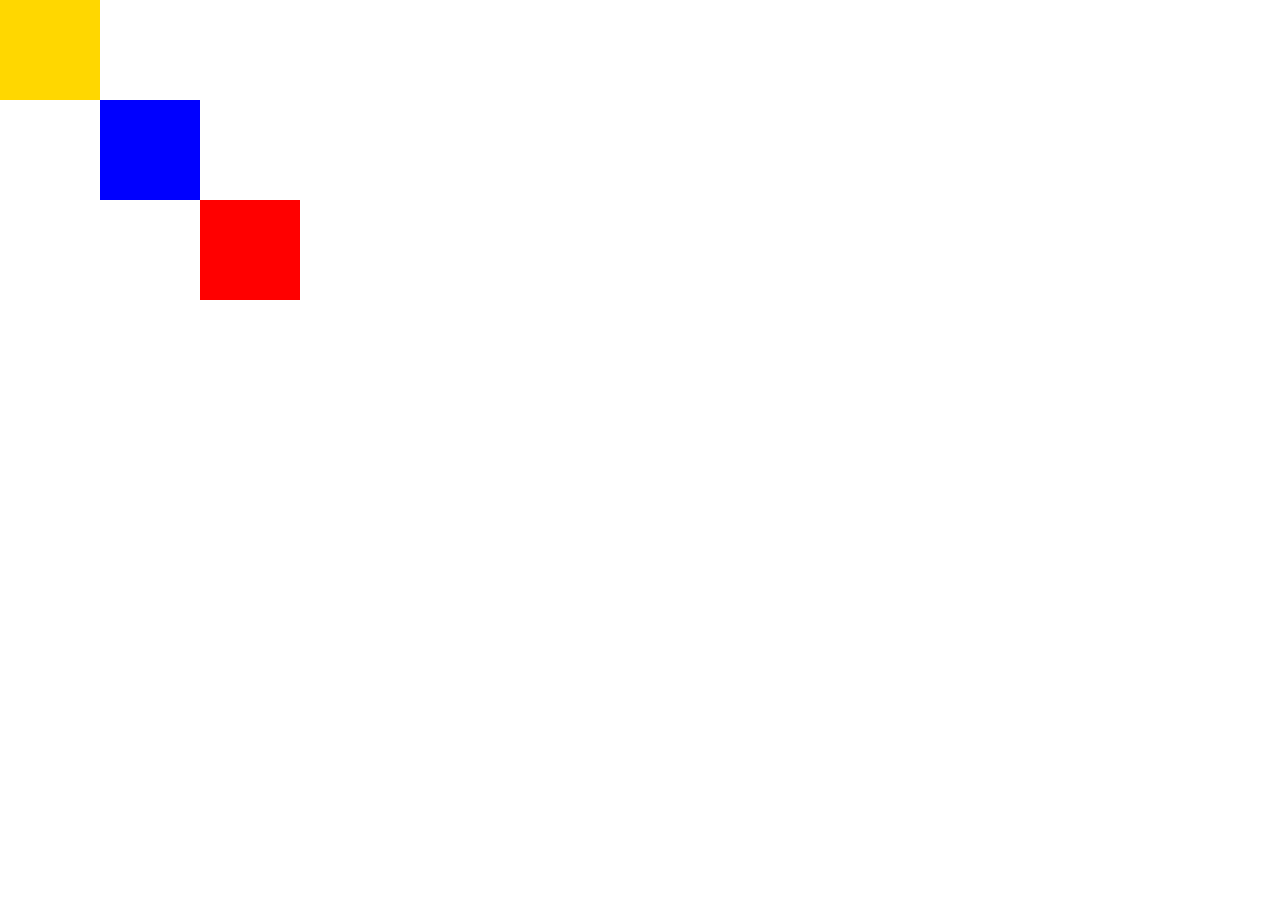
==== index.html @ 3228d04b "Hello my old friend" ====
<!DOCTYPE html>
<html lang="en">
<head>
  <meta charset="UTF-8">
  <meta name="viewport" content="width=device-width, initial-scale=1.0">
  <title>My Site</title>
  <link rel="stylesheet" href="Assets/style.css">
  <link rel="icon" href="favicon.ico">
</head>
<body>
  <div class="top-container">

  </div> 
  <div class="middle-container">

  </div>
  <div class="bottom-container">
  
  </div>
</body>
</html>
---- Assets/style.css ----
body{
  margin: 0;
}
h1{
  margin: 0;
}
p{
  margin: 0;
}
.top-container{
  background-color: red;
  height: 100px;
  width: 100px;
  position: absolute;
  left: 200px;
  top: 200px;
}
.middle-container{
  background-color: blue;
  margin-left: 0;
  height: 100px;
  width: 100px;
  position: absolute;
  top:100px;
  left: 100px;
}
.bottom-container{
  background-color: gold;
  height: 100px;
  width: 100px;
  margin: 0;
}
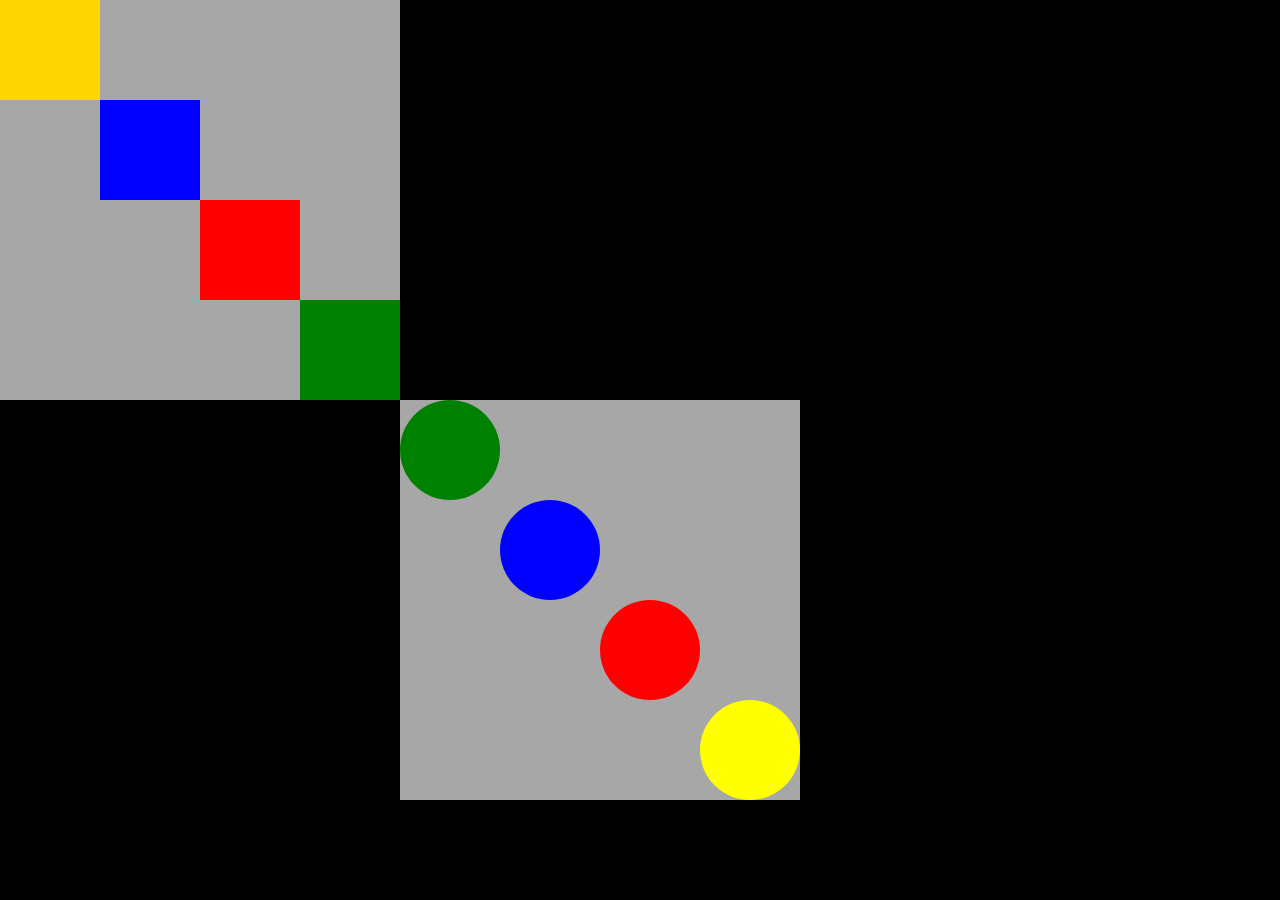
==== commit 4492d963: "add" ====
--- a/index.html
+++ b/index.html
@@ -8,14 +8,24 @@
   <link rel="icon" href="favicon.ico">
 </head>
 <body>
-  <div class="top-container">
+  <div class="box1">
+    <div class="red">
 
-  </div> 
-  <div class="middle-container">
+    </div> 
+    <div class="blue">
 
-  </div>
-  <div class="bottom-container">
-  
-  </div>
+    </div>
+    <div class="gold">
+    </div>
+    <div class="green">
+    </div>
+</div>
+<div class="box2">
+  <div class="c1"></div>
+  <div class="c2"></div>
+  <div class="c3"></div>
+  <div class="c4"></div>
+
+</div>
 </body>
 </html>--- a/Assets/style.css
+++ b/Assets/style.css
@@ -1,5 +1,9 @@
 body{
   margin: 0;
+  width: 800px;
+  height: 800px;
+  background-color: black;
+  box-sizing: border-box;
 }
 h1{
   margin: 0;
@@ -7,7 +11,12 @@
 p{
   margin: 0;
 }
-.top-container{
+.box1{
+  background-color: #a7a7a7;
+  height: 400px;
+  width: 400px;
+}
+.red{
   background-color: red;
   height: 100px;
   width: 100px;
@@ -15,7 +24,7 @@
   left: 200px;
   top: 200px;
 }
-.middle-container{
+.blue{
   background-color: blue;
   margin-left: 0;
   height: 100px;
@@ -24,9 +33,59 @@
   top:100px;
   left: 100px;
 }
-.bottom-container{
+.gold{
   background-color: gold;
   height: 100px;
   width: 100px;
   margin: 0;
-}+}
+.green{
+  background-color: green;
+  height: 100px;
+  width: 100px;
+  position: absolute;
+  left: 300px;
+  top: 300px;
+}
+.box2{
+  background-color: #a7a7a7;
+  height: 400px;
+  width: 400px;
+  position: absolute;
+  left: 400px;
+}
+.c1{
+  border-radius: 50%;
+  height: 100px;
+  width: 100px;
+  background-color: red;
+  position: absolute;
+  left: 200px;
+  top: 200px;
+}
+.c2{
+  border-radius: 50%;
+  height: 100px;
+  width: 100px;
+  background-color: blue;
+  position: absolute;
+  top:100px;
+  left: 100px;
+}
+.c3{
+  border-radius: 50%;
+  height: 100px;
+  width: 100px;
+  background-color: yellow;
+  position: absolute;
+  left: 300px;
+  top: 300px;
+}
+.c4{
+  border-radius: 50%;
+  height: 100px;
+  width: 100px;
+  background-color: green;
+  position: absolute;
+  top: 0;
+}
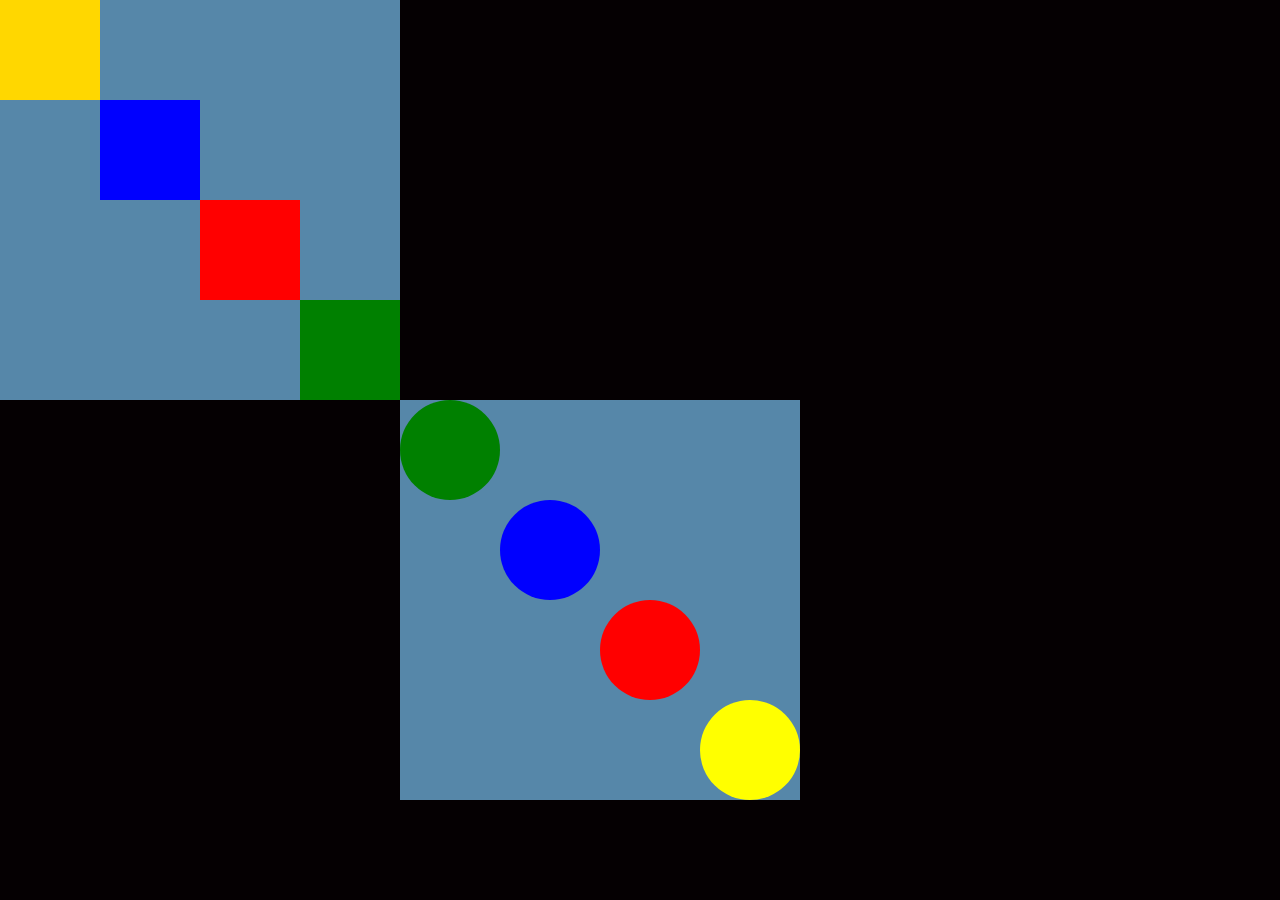
==== commit ef4c163d: "Positioning color divs" ====
--- a/index.html
+++ b/index.html
@@ -3,7 +3,7 @@
 <head>
   <meta charset="UTF-8">
   <meta name="viewport" content="width=device-width, initial-scale=1.0">
-  <title>My Site</title>
+  <title>Positions</title>
   <link rel="stylesheet" href="Assets/style.css">
   <link rel="icon" href="favicon.ico">
 </head>
--- a/Assets/style.css
+++ b/Assets/style.css
@@ -2,7 +2,7 @@
   margin: 0;
   width: 800px;
   height: 800px;
-  background-color: black;
+  background-color: #050002;
   box-sizing: border-box;
 }
 h1{
@@ -12,7 +12,7 @@
   margin: 0;
 }
 .box1{
-  background-color: #a7a7a7;
+  background-color: #5687a9;
   height: 400px;
   width: 400px;
 }
@@ -48,7 +48,7 @@
   top: 300px;
 }
 .box2{
-  background-color: #a7a7a7;
+  background-color: #5687a9;
   height: 400px;
   width: 400px;
   position: absolute;
